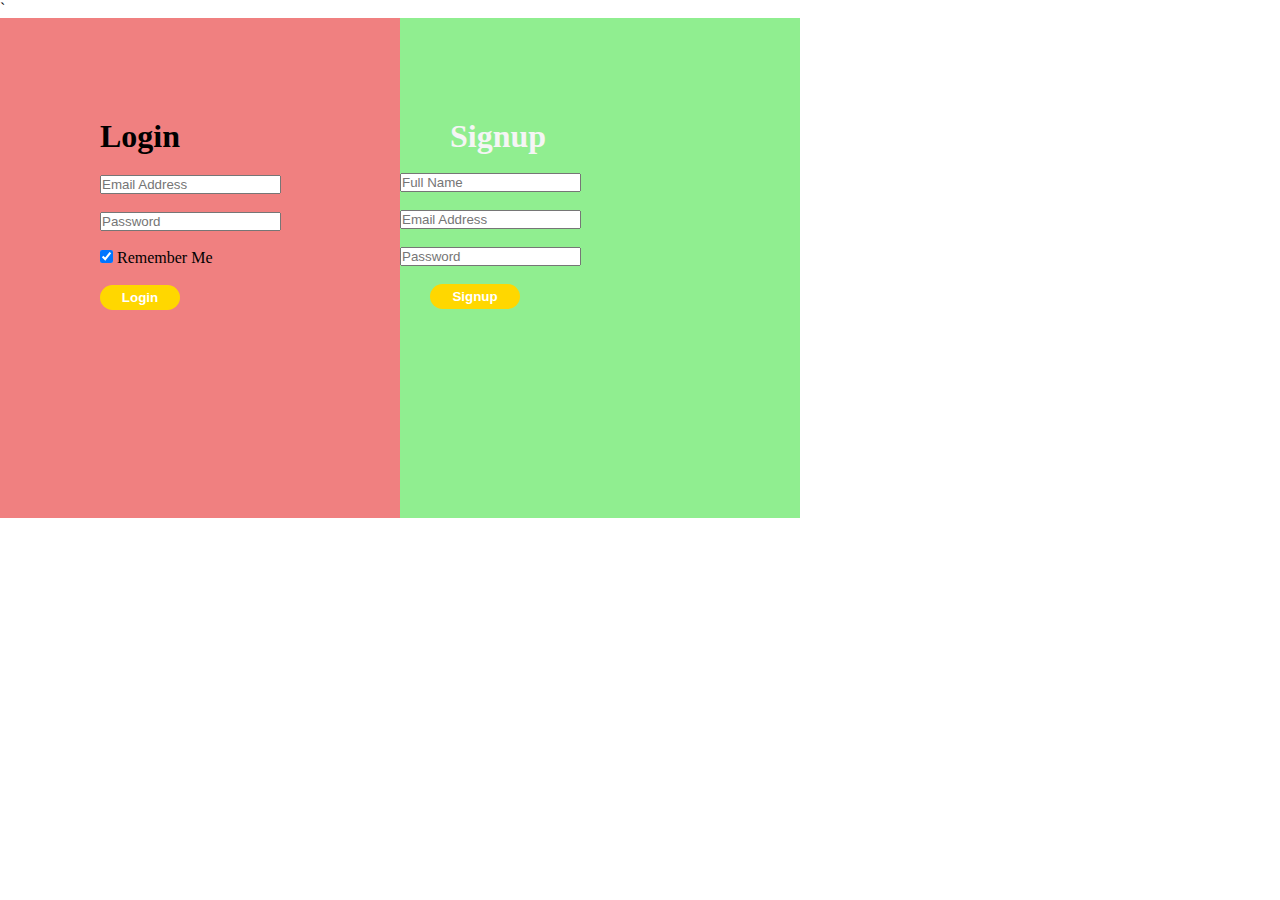
==== index.html @ 58bbee84 "finished the sign-in" ====
<!DOCTYPE html>
<html lang="en">
  <head>
    <meta charset="UTF-8" />
    <meta name="viewport" content="width=device-width, initial-scale=1.0" />
    <title>Document</title>
    <link rel="stylesheet" href="./index.css" />
  </head>
  <body>
    <form action="#" method="post">`
      <div class="container">
        <div id="rectangle">
          <h1>Login</h1>
          <input type="text" placeholder="Email Address" name="Email" required/>
          <br />
          <br />
          <input type="text" placeholder="Password" name="password" required/>
          <br />
          <br />
          <label>
            <input type="checkbox" checked="checked" name="remember" /> Remember Me
          </label>
          <br />
          <br />
          <button type="Submit">Login</button>
        </div>
      </div>
    </form>

    <form id="containers">
        <div class="rectangles">
           <h2>Signup</h2> 
           <br>

           <input type="text" placeholder="Full Name" name="Full-name" required />
           <br>
           <br>
           <input type="text" placeholder="Email Address" name="Email" required>
           <br>
           <br>
           <input type="text" placeholder="Password" name="Passwords" required>
           <br>
           <br>
           <button type="Signup" id="signup">Signup</button>
        </div> 

    </form>
  </body>
</html>
---- index.css ----
*
{
    margin:0px;
    padding:0px;
}
#rectangle
{
    height:500px;
    width:400px;
    background-color: lightcoral;
    padding-left:100px;
}
h1
{
    padding-top:100px;
    font-size:xx-large;
    font-weight: bold;
    padding-bottom:20px;
}
h2
{
 padding-top:100px;  
 padding-left: 50px;
 font-size:xx-large;
 font-weight: bolder;
 color:whitesmoke;
}
button
{
    border:none;
    border-radius:24px;
    background-color:gold;
    width: 80px;
    text-align: center;
    padding-top:5px;
    padding-bottom:5px;
    color:white;
    font-weight: bold;
}
.containers
{
    display:block;
}
.rectangles
{
    height:500px;
    width:400px;
    margin-left:400px;
    margin-right:100px;
    margin-top:-500px;
    background-color: lightgreen;
}
#signup
{
    border:none;
    border-radius:24px;
    margin-left:30px;
    background-color:gold;
    width: 90px;
    text-align: center;
    padding-top:5px;
    padding-bottom:5px;
    color:white;
    font-weight: bold;
}
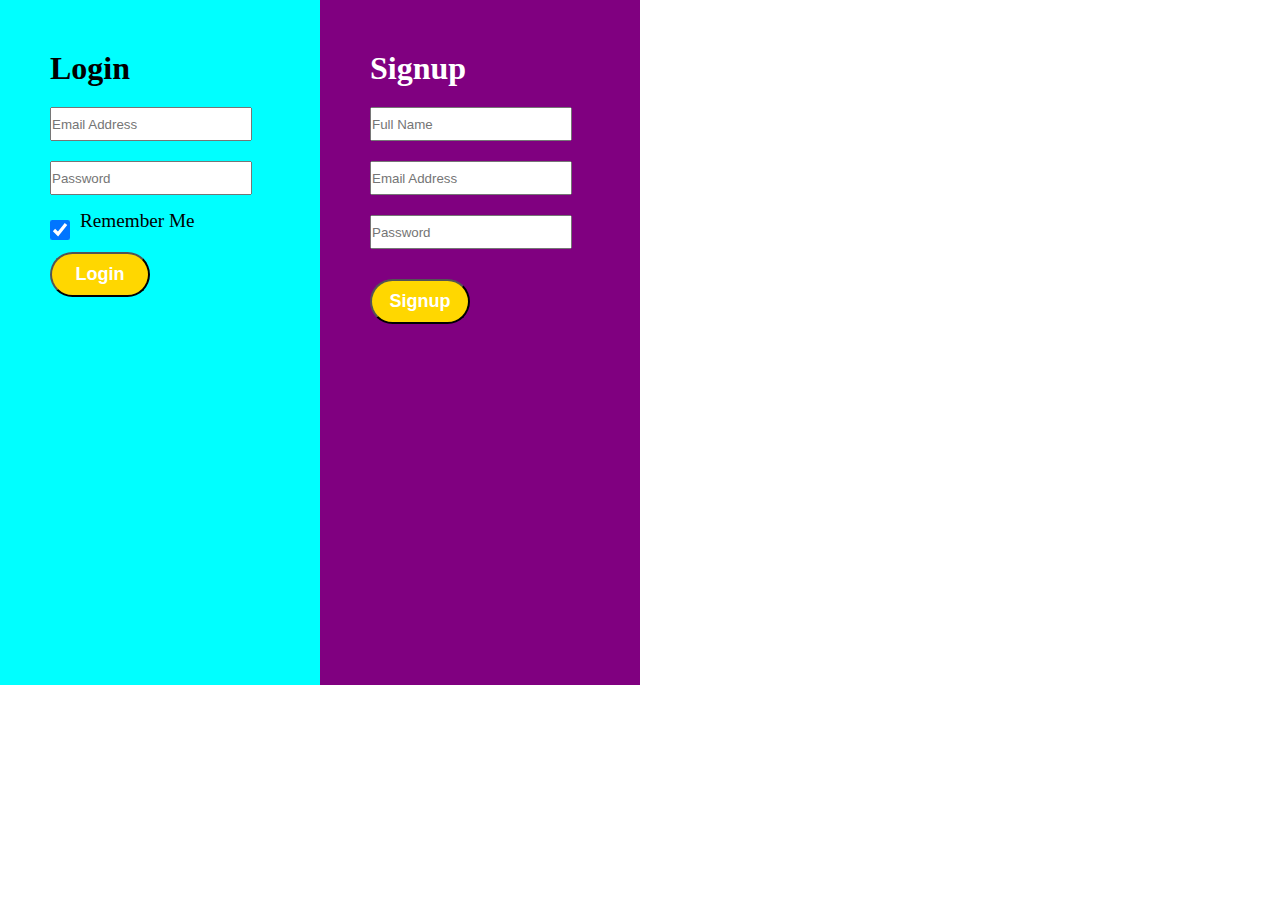
==== commit 4581a89a: "changed the files and finished" ====
--- a/index.html
+++ b/index.html
@@ -4,46 +4,27 @@
     <meta charset="UTF-8" />
     <meta name="viewport" content="width=device-width, initial-scale=1.0" />
     <title>Document</title>
-    <link rel="stylesheet" href="./index.css" />
+    <link rel="stylesheet" href="./indexs.css"/>
   </head>
   <body>
-    <form action="#" method="post">`
-      <div class="container">
-        <div id="rectangle">
-          <h1>Login</h1>
-          <input type="text" placeholder="Email Address" name="Email" required/>
-          <br />
-          <br />
-          <input type="text" placeholder="Password" name="password" required/>
-          <br />
-          <br />
-          <label>
-            <input type="checkbox" checked="checked" name="remember" /> Remember Me
-          </label>
-          <br />
-          <br />
-          <button type="Submit">Login</button>
-        </div>
-      </div>
-    </form>
-
-    <form id="containers">
-        <div class="rectangles">
-           <h2>Signup</h2> 
-           <br>
-
-           <input type="text" placeholder="Full Name" name="Full-name" required />
-           <br>
-           <br>
-           <input type="text" placeholder="Email Address" name="Email" required>
-           <br>
-           <br>
-           <input type="text" placeholder="Password" name="Passwords" required>
-           <br>
-           <br>
-           <button type="Signup" id="signup">Signup</button>
-        </div> 
-
-    </form>
+   <div class="outer-container">
+    <div class="white-box">
+        <h1>Login</h1>
+        <input type="text" placeholder="Email Address" name="Email" required>
+        <input type="text" placeholder="Password" name="Passsword" required>
+        <input type="checkbox" checked="checked" id="checkbox" name="remember" /> <p>Remember Me</p>
+        <button type="text">Login</button>
+    </div>
+     <div class="purple-box">
+        <h2>Signup</h2> 
+        <input type="text" placeholder="Full Name" name="Full-name" required />
+        
+        <input type="text" placeholder="Email Address" name="Email" required>
+       
+        <input type="text" placeholder="Password" name="Passwords" required>
+        
+        <button type="text" id="signup">Signup</button>
+     </div>
+   </div>
   </body>
 </html>
--- a/indexs.css
+++ b/indexs.css
@@ -0,0 +1,70 @@
+*
+{
+    margin:0px;
+    padding:0px;
+}
+.outer-container
+{
+    height:65vh;
+    width:50%;
+    background-color:whitesmoke;
+    display:flex;
+   
+}
+.white-box
+{
+    padding:50px;
+    height:100%;
+    width:50%;
+    background-color: aqua;
+}
+input
+{
+    display:block;
+    margin-top:20px;
+    margin-bottom:10px;
+    height:30px;
+    width:90%;
+}
+.purple-box
+{
+    padding:50px;
+
+    height:100%;
+    width:50%;
+    background-color: purple;
+}
+h1
+{
+    font-size: xx-large;
+    font-weight: bold;
+    color:black; 
+}
+h2
+{
+    font-size:xx-large;
+    font-weight:bold;
+    color:white;
+}
+button
+{
+    width: 100px;
+    margin-top:20px;
+    border-radius:25px;
+    font-size:large;
+    font-weight:bold;
+    padding-top:10px;
+    padding-bottom:10px;
+    background-color: gold;
+    color:white;
+}
+#checkbox
+{
+    width:20px;
+}
+p
+{
+    margin-left:30px;
+    margin-top:-45px;
+    font-size:larger;
+}